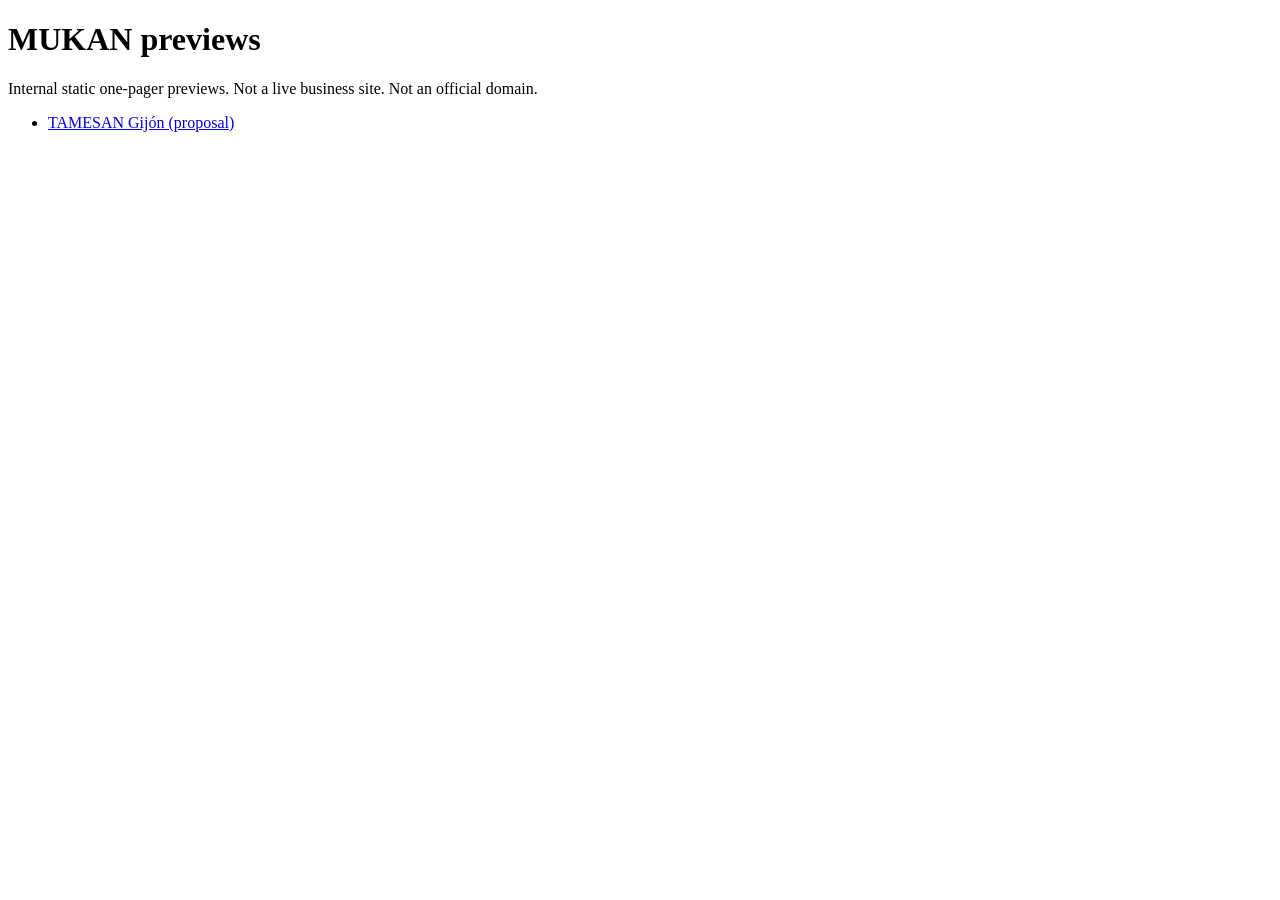
==== docs/index.html @ a14fc6a6 "Add MUKAN Pages root, workflow, and TAMESAN favicon" ====
<!doctype html>
<html lang="en">
  <head>
    <meta charset="utf-8" />
    <meta name="viewport" content="width=device-width, initial-scale=1" />
    <meta name="robots" content="noindex, nofollow" />
    <title>MUKAN previews</title>
  </head>
  <body>
    <h1>MUKAN previews</h1>
    <p>Internal static one-pager previews. Not a live business site. Not an official domain.</p>
    <ul>
      <li><a href="./tamesan/">TAMESAN Gijón (proposal)</a></li>
    </ul>
  </body>
</html>
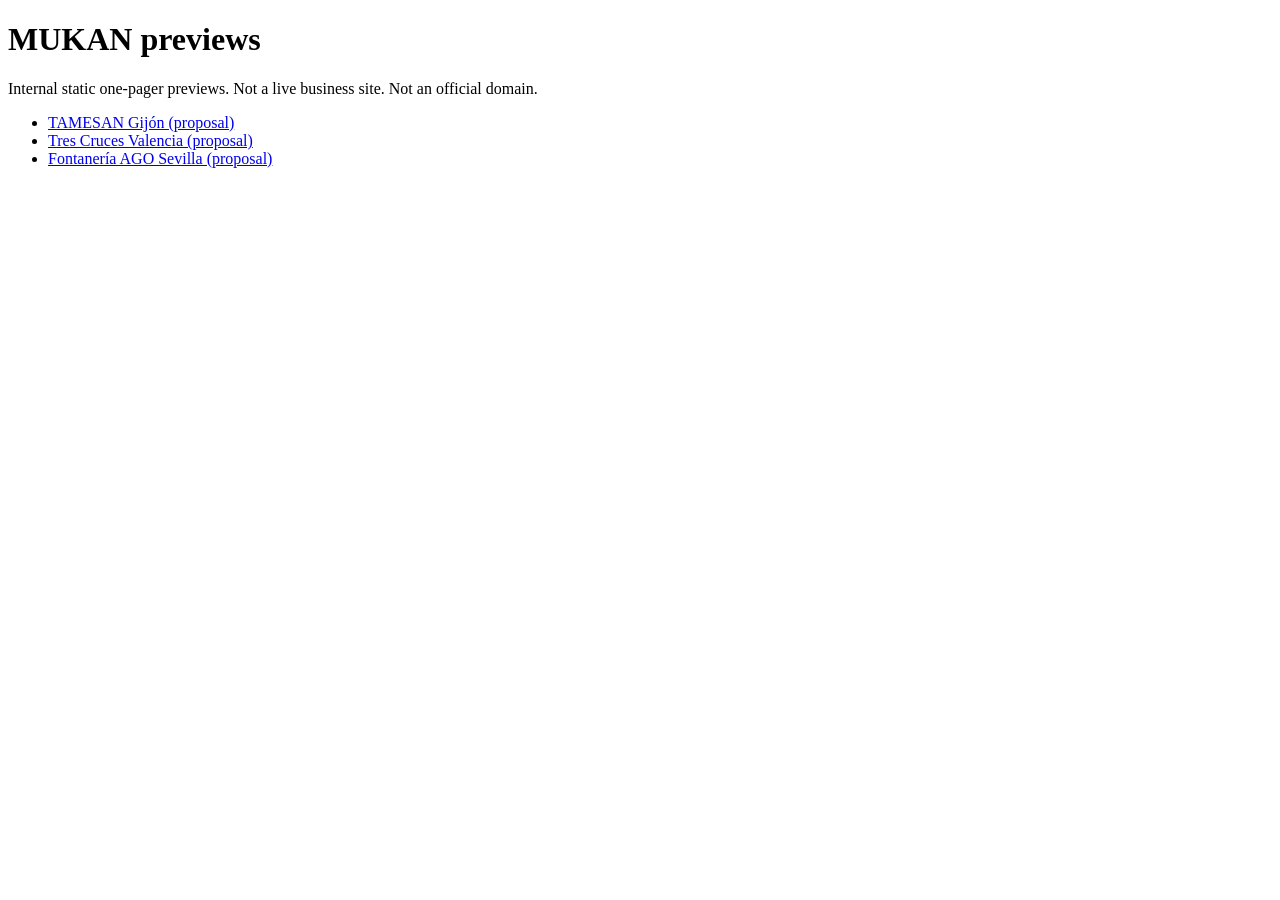
==== commit 02455d08: "List Tres Cruces and AGO previews on the hub page" ====
--- a/docs/index.html
+++ b/docs/index.html
@@ -11,6 +11,8 @@
     <p>Internal static one-pager previews. Not a live business site. Not an official domain.</p>
     <ul>
       <li><a href="./tamesan/">TAMESAN Gijón (proposal)</a></li>
+      <li><a href="./tres-cruces/">Tres Cruces Valencia (proposal)</a></li>
+      <li><a href="./ago/">Fontanería AGO Sevilla (proposal)</a></li>
     </ul>
   </body>
 </html>
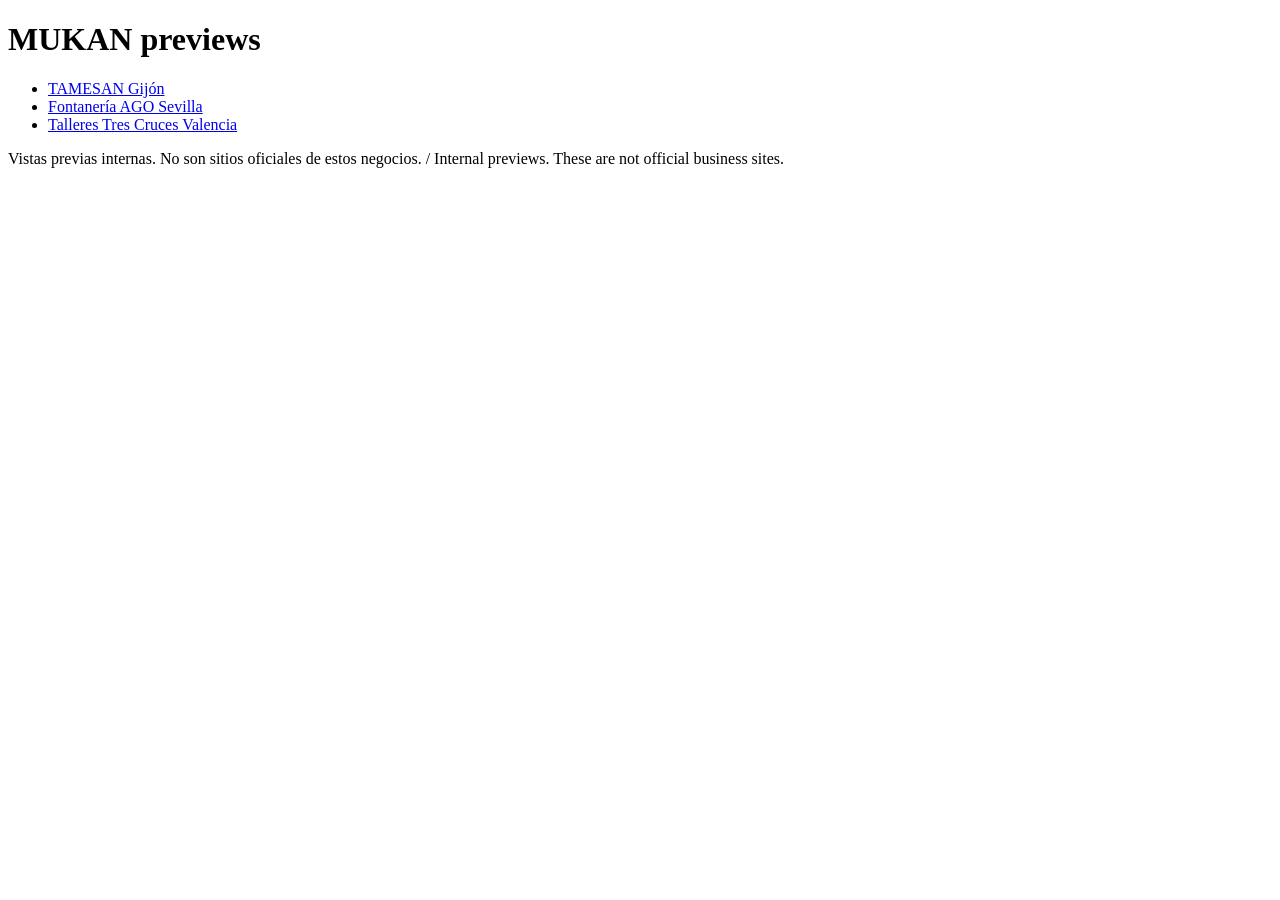
==== commit 2ed78473: "Update preview index listing and bilingual disclaimer" ====
--- a/docs/index.html
+++ b/docs/index.html
@@ -1,5 +1,5 @@
 <!doctype html>
-<html lang="en">
+<html lang="es">
   <head>
     <meta charset="utf-8" />
     <meta name="viewport" content="width=device-width, initial-scale=1" />
@@ -8,11 +8,14 @@
   </head>
   <body>
     <h1>MUKAN previews</h1>
-    <p>Internal static one-pager previews. Not a live business site. Not an official domain.</p>
     <ul>
-      <li><a href="./tamesan/">TAMESAN Gijón (proposal)</a></li>
-      <li><a href="./tres-cruces/">Tres Cruces Valencia (proposal)</a></li>
-      <li><a href="./ago/">Fontanería AGO Sevilla (proposal)</a></li>
+      <li><a href="./tamesan/">TAMESAN Gijón</a></li>
+      <li><a href="./ago/">Fontanería AGO Sevilla</a></li>
+      <li><a href="./tres-cruces/">Talleres Tres Cruces Valencia</a></li>
     </ul>
+    <p>
+      Vistas previas internas. No son sitios oficiales de estos negocios. /
+      Internal previews. These are not official business sites.
+    </p>
   </body>
 </html>
